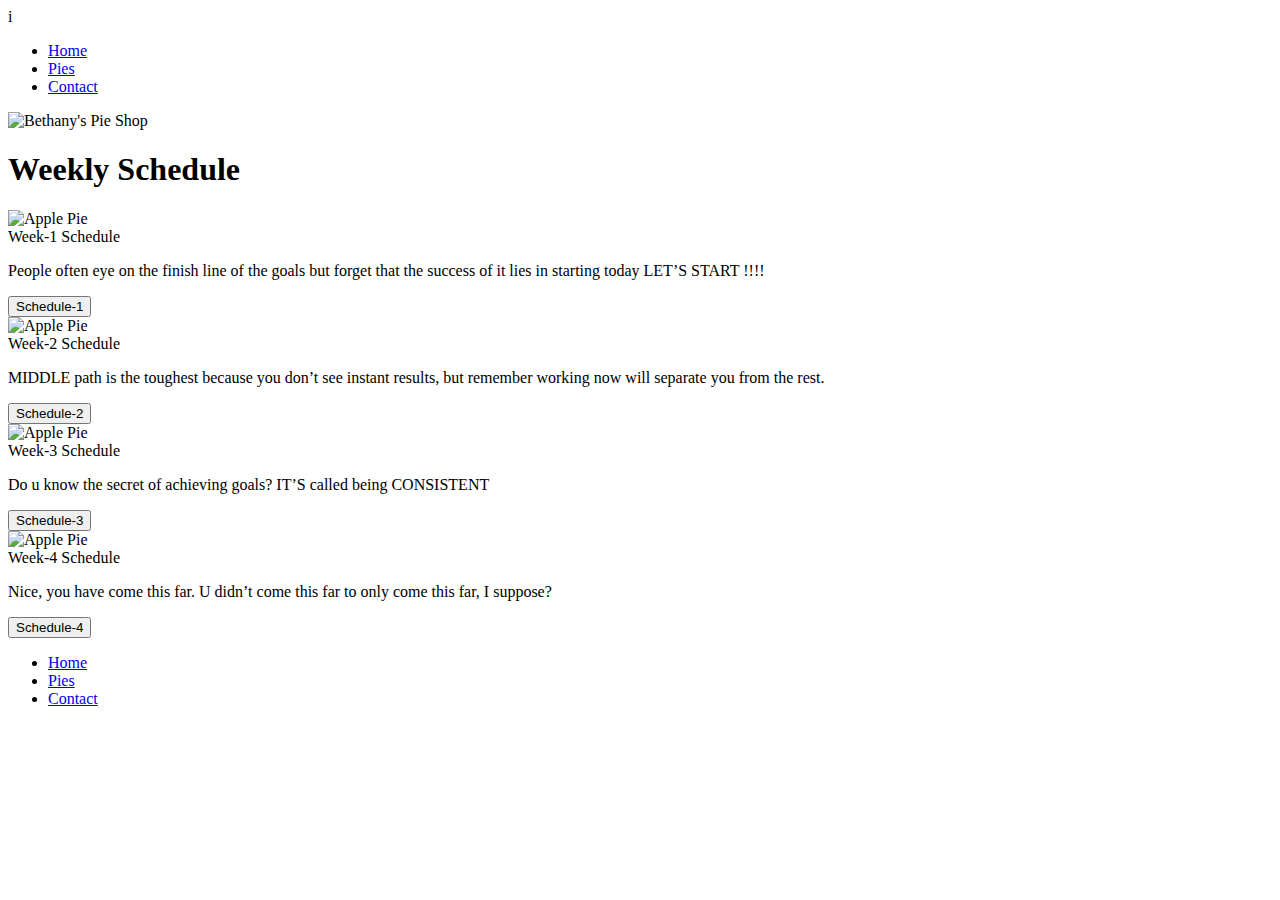
==== pies.html @ d4120794 "Merge branch 'main' of https://github.com/Lovekesh-GH/website" ====
<!DOCTYPE html>
<html lang="en">
  <head>
    <meta charset="UTF-8" />
    <meta name="viewport" content="width=device-width, initial-scale=1.0" />
    <meta http-equiv="X-UA-Compatible" content="ie=edge" />
    <title>Day wise Schedule | Calm Support</title>
    <link rel="stylesheet" href="site.css" type="text/css" />
  </head>
  <body>i
    <header>
      <nav>
        <ul>
          <li><a href="/">Home</a></li>
          <li><a href="pies.html">Pies</a></li>
          <li><a href="contact.html">Contact</a></li>
        </ul>
      </nav>
    </header>
    <main>
      <aside>
        <img src="images/logo.png" alt="Bethany's Pie Shop" />
      </aside>

      <article>
        <h1>Weekly Schedule</h1>

        <section class="columns-desktop">
          <div class="pie">
            <img src="images/weekly.jpg" alt="Apple Pie" />
            <div class="columns">
              <div class="title">Week-1 Schedule</div>
            </div>
            <p class="desc">People often eye on the finish  line of the goals but forget that the success of it lies  in starting today
              LET’S START !!!!
              </p>
            <button data-order="apple-pie">Schedule-1</button>
          </div>

          <div class="pie">
            <img src="images/weekly2.jpg" alt="Apple Pie" />
            <div class="columns">
              <div class="title">Week-2 Schedule</div>
            </div>
            <p class="desc">MIDDLE path is the toughest because you don’t see instant results, but remember working now will separate you from the rest.</p>
            <button data-order="apple-pie">Schedule-2</button>
          </div>

          <div class="pie">
            <img src="images/weekly3.jpg" alt="Apple Pie" />
            <div class="columns">
              <div class="title">Week-3 Schedule</div>
            </div>
            <p class="desc">Do u know the secret of achieving goals?
              IT’S called being CONSISTENT
              </p>
            <button data-order="apple-pie">Schedule-3</button>
          </div>

          <div class="pie">
            <img src="images/weekly4.jpg" alt="Apple Pie" />
            <div class="columns">
              <div class="title">Week-4 Schedule</div>
            </div>
            <p class="desc">Nice, you have come this far.
              U didn’t come this far to only come this far, I suppose?
              </p>
            <button data-order="apple-pie">Schedule-4</button>
          </div>

        </section>
      </article>
    </main>

    <footer>
      <nav>
        <ul>
          <li><a href="/">Home</a></li>
          <li><a href="pies.html">Pies</a></li>
          <li><a href="contact.html">Contact</a></li>
        </ul>
      </nav>
    </footer>
  </body>
  <script>
    window.addEventListener("DOMContentLoaded", function(e) {
      const orderButtons = document.querySelectorAll("button[data-order]");

      orderButtons.forEach(function(button) {
        
        button.addEventListener("click", function(e) {
          const button = e.currentTarget;
          const container = button.parentNode;

          const order = {
            id: (id = button.getAttribute("data-order")),
            title: container.querySelector(".title").innerText,
            desc: container.querySelector(".desc").innerText
          };

          localStorage.setItem("Schedule", JSON.stringify(order));

          const url = window.location.href.replace("pies.html", "schedule.html");
          window.location.href = url;
        });
      });
    });
  </script>
</html>
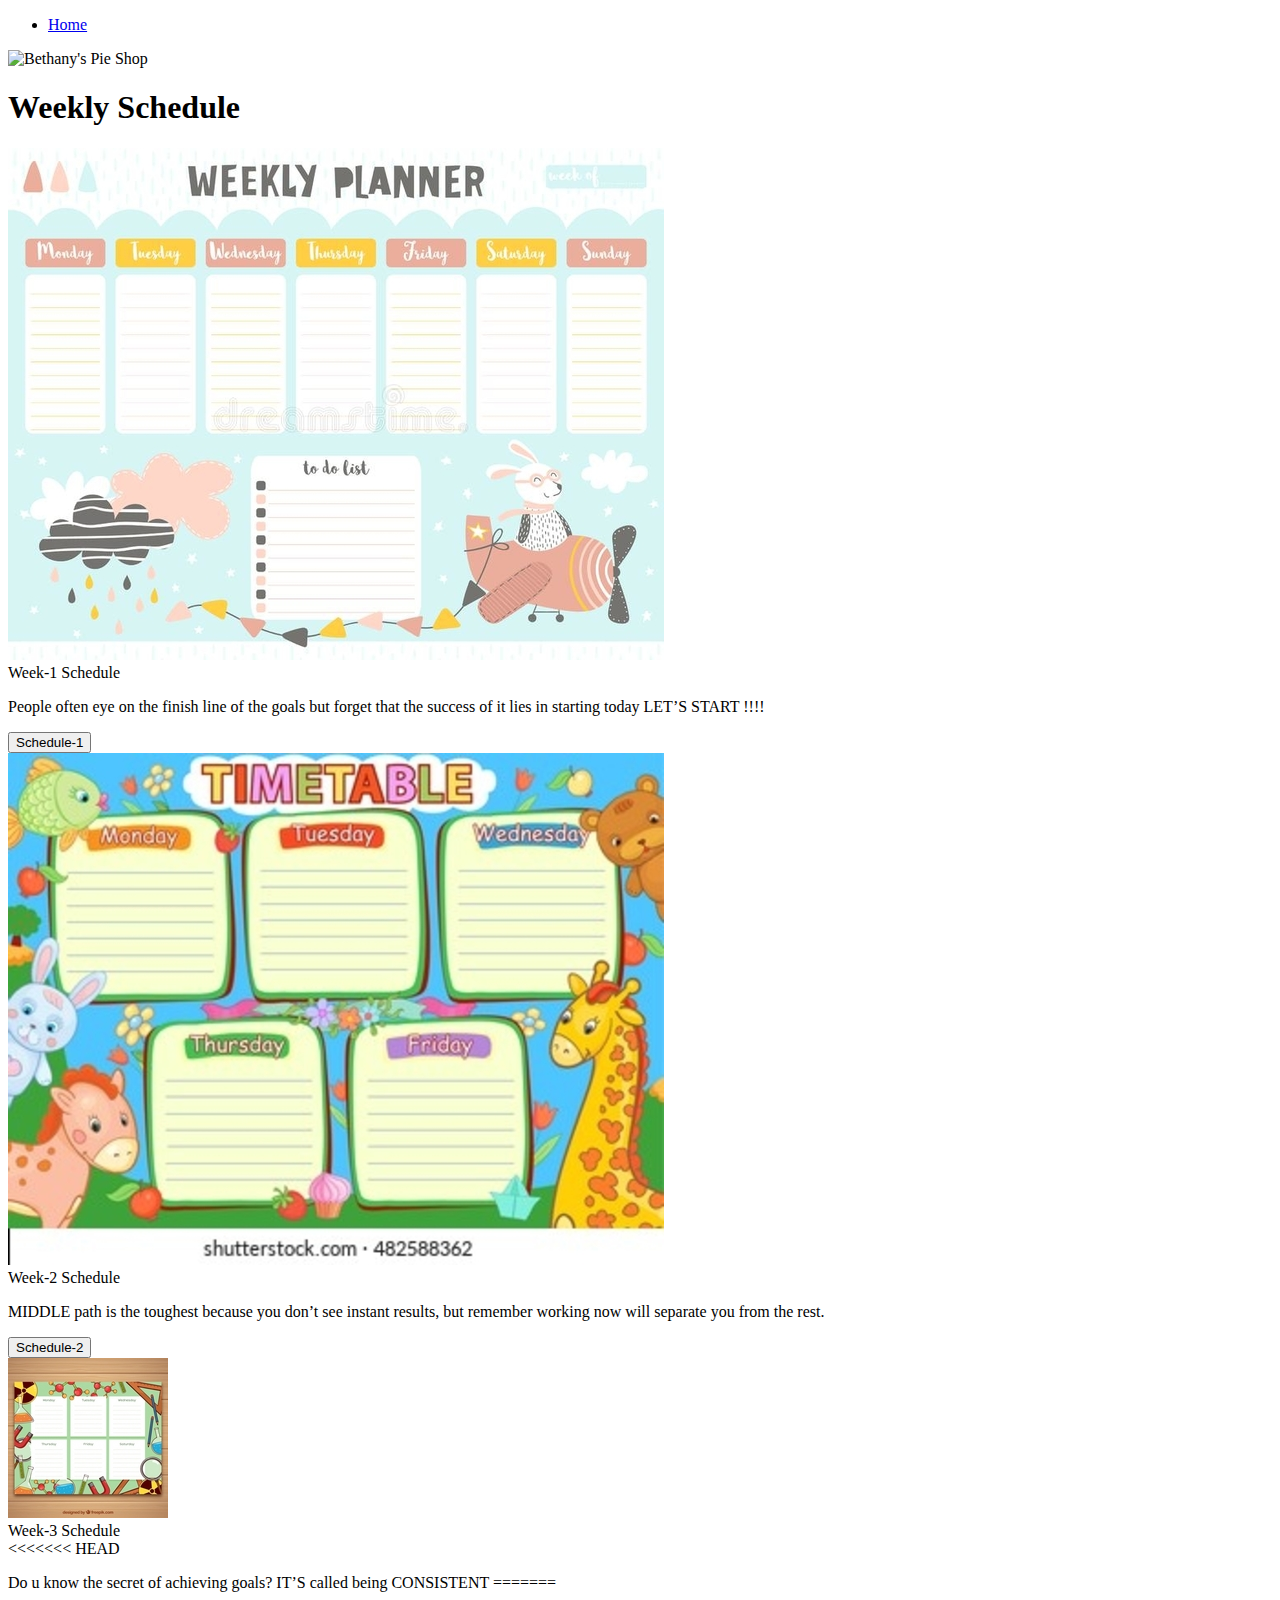
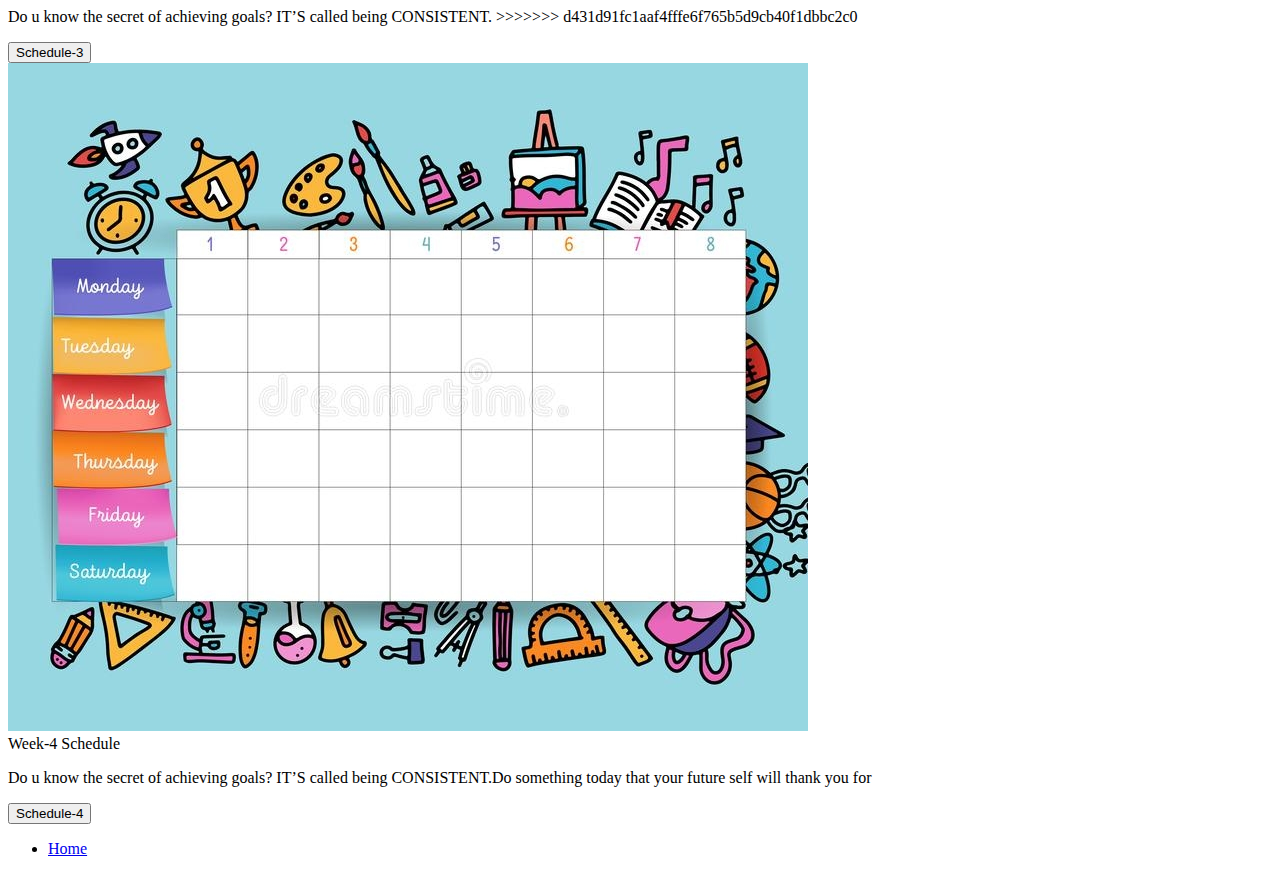
==== commit 80111a4b: "Merge branch 'main' of https://github.com/Lovekesh-GH/lovekesh-gh.github.io" ====
--- a/pies.html
+++ b/pies.html
@@ -7,17 +7,15 @@
     <title>Day wise Schedule | Calm Support</title>
     <link rel="stylesheet" href="site.css" type="text/css" />
   </head>
-  <body>i
+  <body>
     <header>
       <nav>
         <ul>
           <li><a href="/">Home</a></li>
-          <li><a href="pies.html">Pies</a></li>
-          <li><a href="contact.html">Contact</a></li>
         </ul>
       </nav>
     </header>
-    <main>
+    <main>  
       <aside>
         <img src="images/logo.png" alt="Bethany's Pie Shop" />
       </aside>
@@ -43,18 +41,26 @@
               <div class="title">Week-2 Schedule</div>
             </div>
             <p class="desc">MIDDLE path is the toughest because you don’t see instant results, but remember working now will separate you from the rest.</p>
-            <button data-order="apple-pie">Schedule-2</button>
+            <button data-order2="apple-pie">Schedule-2</button>
           </div>
 
           <div class="pie">
             <img src="images/weekly3.jpg" alt="Apple Pie" />
             <div class="columns">
-              <div class="title">Week-3 Schedule</div>
+              <div class="title3">Week-3 Schedule</div>
             </div>
+<<<<<<< HEAD
+            <p class="desc3">Do u know the secret of achieving goals?
+              IT’S called being CONSISTENT
+=======
             <p class="desc">Do u know the secret of achieving goals?
-              IT’S called being CONSISTENT
+              IT’S called being CONSISTENT.
+>>>>>>> d431d91fc1aaf4fffe6f765b5d9cb40f1dbbc2c0
               </p>
-            <button data-order="apple-pie">Schedule-3</button>
+      
+                <button data-order3="apple-pie">Schedule-3</button>
+              </div>
+            
           </div>
 
           <div class="pie">
@@ -62,10 +68,10 @@
             <div class="columns">
               <div class="title">Week-4 Schedule</div>
             </div>
-            <p class="desc">Nice, you have come this far.
-              U didn’t come this far to only come this far, I suppose?
+            <p class="desc">Do u know the secret of achieving goals?
+              IT’S called being CONSISTENT.Do something today that your future self will thank you for
               </p>
-            <button data-order="apple-pie">Schedule-4</button>
+            <button data-order4="apple-pie">Schedule-4</button>
           </div>
 
         </section>
@@ -76,8 +82,6 @@
       <nav>
         <ul>
           <li><a href="/">Home</a></li>
-          <li><a href="pies.html">Pies</a></li>
-          <li><a href="contact.html">Contact</a></li>
         </ul>
       </nav>
     </footer>
@@ -106,4 +110,76 @@
       });
     });
   </script>
+  <script>
+    window.addEventListener("DOMContentLoaded", function(e) {
+      const orderButtons = document.querySelectorAll("button[data-order2]");
+
+      orderButtons.forEach(function(button) {
+        
+        button.addEventListener("click", function(e) {
+          const button = e.currentTarget;
+          const container = button.parentNode;
+
+          const order = {
+            id: (id = button.getAttribute("data-order2")),
+            title: container.querySelector(".title").innerText,
+            desc: container.querySelector(".desc").innerText
+          };
+
+          localStorage.setItem("Schedule", JSON.stringify(order));
+
+          const url = window.location.href.replace("pies.html", "schedule2.html");
+          window.location.href = url;
+        });
+      });
+    });
+  </script>
+  <script>
+    window.addEventListener("DOMContentLoaded", function(e) {
+      const orderButtons = document.querySelectorAll("button[data-order3]");
+
+      orderButtons.forEach(function(button) {
+        
+        button.addEventListener("click", function(e) {
+          const button = e.currentTarget;
+          const container = button.parentNode;
+
+          const order = {
+            id: (id = button.getAttribute("data-order3")),
+            title: container.querySelector(".title").innerText,
+            desc3: container.querySelector(".desc3").innerText
+          };
+
+          localStorage.setItem("Schedule", JSON.stringify(order));
+
+          const url = window.location.href.replace("pies.html", "schedule3.html");
+          window.location.href = url;
+        });
+      });
+    });
+  </script>
+  <script>
+    window.addEventListener("DOMContentLoaded", function(e) {
+      const orderButtons = document.querySelectorAll("button[data-order4]");
+
+      orderButtons.forEach(function(button) {
+        
+        button.addEventListener("click", function(e) {
+          const button = e.currentTarget;
+          const container = button.parentNode;
+
+          const order = {
+            id: (id = button.getAttribute("data-order4")),
+            title: container.querySelector(".title").innerText,
+            desc: container.querySelector(".desc").innerText
+          };
+
+          localStorage.setItem("Schedule", JSON.stringify(order));
+
+          const url = window.location.href.replace("pies.html", "schedule4.html");
+          window.location.href = url;
+        });
+      });
+    });
+  </script>
 </html>
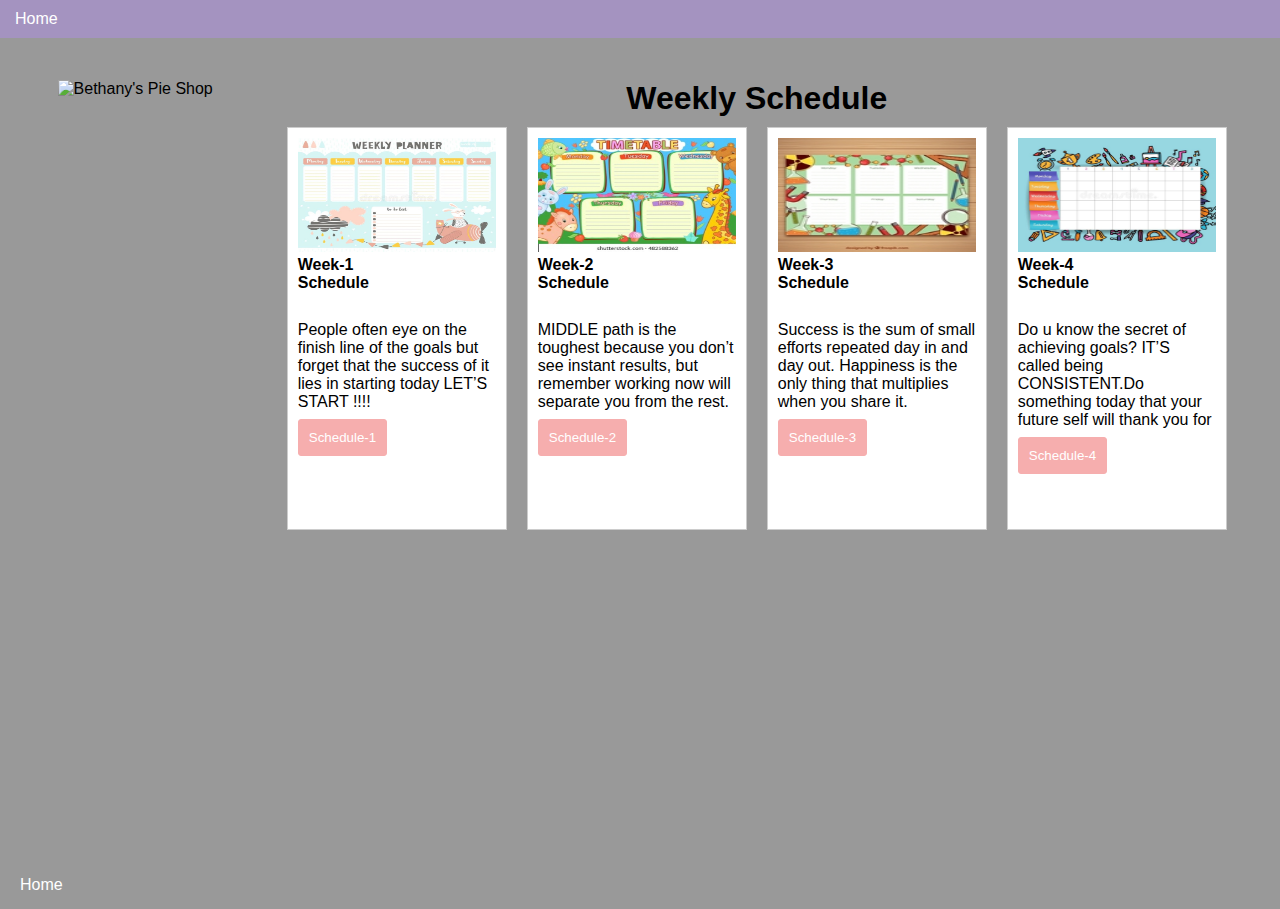
==== commit e463d63a: "changes done" ====
--- a/pies.html
+++ b/pies.html
@@ -49,13 +49,8 @@
             <div class="columns">
               <div class="title3">Week-3 Schedule</div>
             </div>
-<<<<<<< HEAD
-            <p class="desc3">Do u know the secret of achieving goals?
-              IT’S called being CONSISTENT
-=======
-            <p class="desc">Do u know the secret of achieving goals?
-              IT’S called being CONSISTENT.
->>>>>>> d431d91fc1aaf4fffe6f765b5d9cb40f1dbbc2c0
+            <p class="desc">Success is the sum of small efforts repeated day in and day out.
+              Happiness is the only thing that multiplies when you share it.
               </p>
       
                 <button data-order3="apple-pie">Schedule-3</button>
@@ -134,6 +129,7 @@
       });
     });
   </script>
+  
   <script>
     window.addEventListener("DOMContentLoaded", function(e) {
       const orderButtons = document.querySelectorAll("button[data-order3]");
@@ -147,7 +143,7 @@
           const order = {
             id: (id = button.getAttribute("data-order3")),
             title: container.querySelector(".title").innerText,
-            desc3: container.querySelector(".desc3").innerText
+            desc: container.querySelector(".desc").innerText
           };
 
           localStorage.setItem("Schedule", JSON.stringify(order));
@@ -158,6 +154,7 @@
       });
     });
   </script>
+  
   <script>
     window.addEventListener("DOMContentLoaded", function(e) {
       const orderButtons = document.querySelectorAll("button[data-order4]");
--- a/site.css
+++ b/site.css
@@ -0,0 +1,139 @@
+* {
+    margin: 0;
+  }
+  
+  html,
+  body {
+    height: 100%;
+  }
+  
+  h1 {text-align: center;}
+  
+  
+  body {
+    font-family: Arial, Helvetica, sans-serif;
+    background-color: #999;
+  }
+  
+  p {
+    margin: 0.5em 0 0.5em 0;
+  }
+  
+  header {
+    display: block;
+    position: fixed;
+    top: 0;
+    left: 0;
+    width: 100%;
+    background-color: #a493c0;
+    padding: 10px;
+  }
+  
+  nav a:visited,
+  nav a:link {
+    color: #fff;
+    text-decoration: none;
+  }
+  
+  nav > ul {
+    display: inline;
+    padding: 0;
+  }
+  
+  nav > ul > li {
+    display: inline-block;
+    list-style: none;
+    margin: 0 5px 0 5px;
+  }
+  
+  main {
+    display: block;
+    background-image: url("images/background.png");
+    padding-top: 3em;
+    padding-bottom: 3em;
+    min-height: 85%;
+  }
+  
+  footer {
+    padding: 15px;
+  }
+  
+  aside,
+  article {
+    padding: 2em;
+  }
+  
+  aside {
+    text-align: center;
+  }
+  
+  article {
+    width: 75%;
+  }
+  
+  .columns {
+    display: flex;
+  }
+  
+  @media only screen and (min-width: 768px) {
+    main {
+      display: flex;
+    }
+  
+    aside {
+      margin-left: 2%;
+    }
+  
+    .columns-desktop {
+      display: flex;
+    }
+  }
+  
+  /* Pie */
+  .pie {
+    width: 200px;
+    padding: 10px;
+    margin: 10px;
+    background-color: #fff;
+    border: solid 1px #ccc;
+  }
+  
+  .pie img {
+    width: 100%;
+    height:30%;
+  }
+  
+  .pie .title {
+    font-weight: bold;
+  }
+  .pie .title3 {
+    font-weight: bold;
+  
+  }
+  
+  .pie .columns {
+    width: 50%;
+    height:15%;
+  
+  }
+  .pie desc3
+   {
+    height:auto;
+  }
+  
+  .pie .columns div {
+    width: 90%;
+  }
+
+  .pie button {
+    background-color: #f6aeae;
+    padding: 10px;
+    border: solid 1px #f6aeae;
+    border-radius: 3px;
+    color: #fff;
+  }
+  .pie button:hover{
+    background: rgb(51, 85, 136); 
+   }
+
+  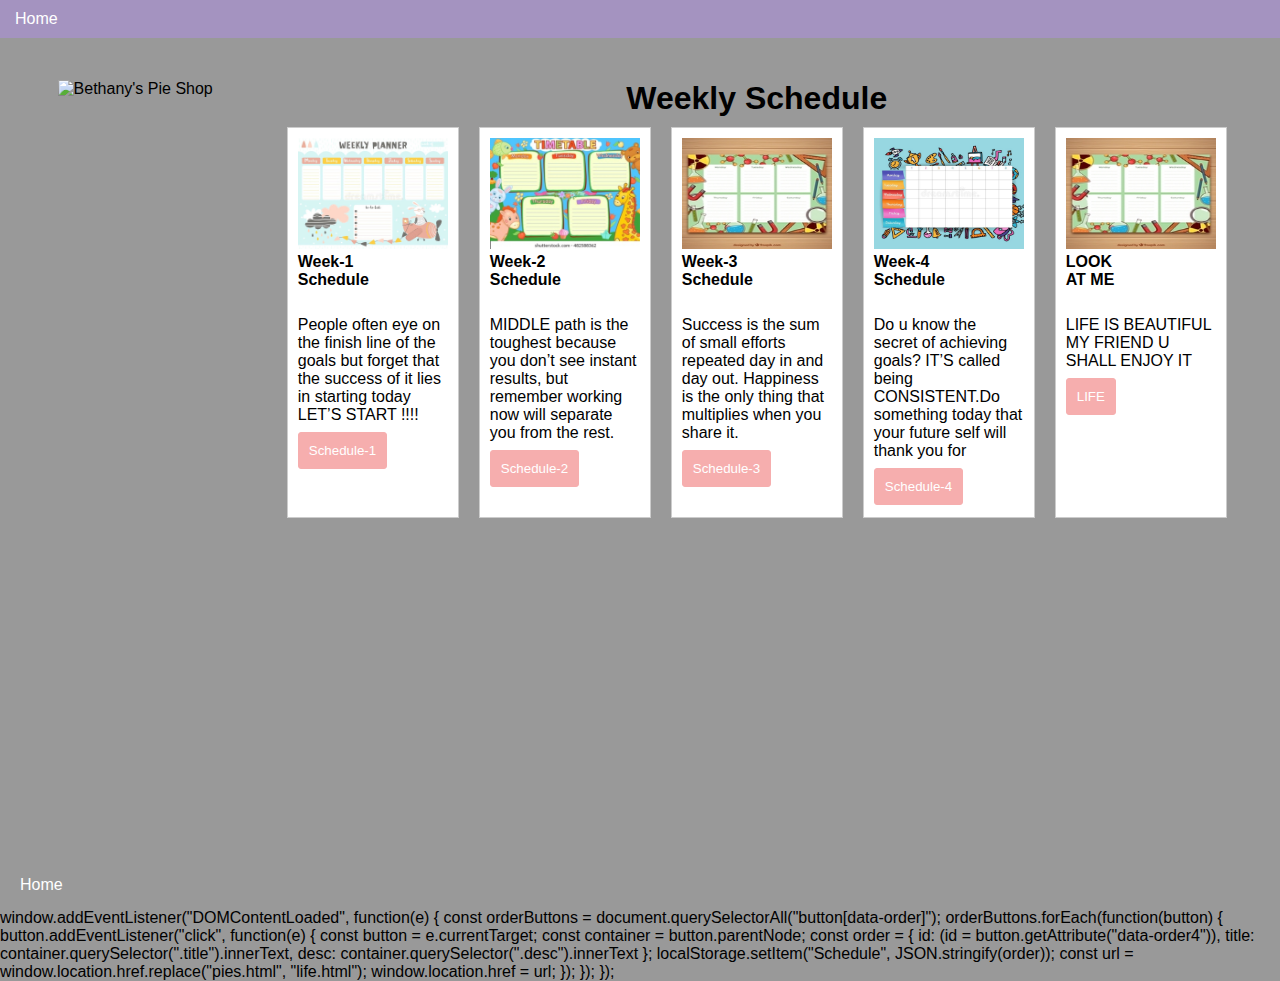
==== commit 9343030f: "enter" ====
--- a/pies.html
+++ b/pies.html
@@ -68,6 +68,19 @@
               </p>
             <button data-order4="apple-pie">Schedule-4</button>
           </div>
+          <div class="pie">
+            <link rel="stylesheet" href="life.css" type="text/css" />
+            <img src="images/weekly3.jpg" alt="Apple Pie" />
+            <div class="columns">
+              <div class="title">LOOK AT ME </div>
+            </div>
+            <p class="desc">LIFE IS BEAUTIFUL MY FRIEND U SHALL ENJOY IT
+              </p>
+      
+                <button data-order="apple-pie">LIFE</button>
+              </div>
+            
+          </div>
 
         </section>
       </article>
@@ -142,8 +155,8 @@
 
           const order = {
             id: (id = button.getAttribute("data-order3")),
-            title: container.querySelector(".title").innerText,
-            desc: container.querySelector(".desc").innerText
+            title3: container.querySelector(".title3").innerText,
+            desc3: container.querySelector(".desc").innerText
           };
 
           localStorage.setItem("Schedule", JSON.stringify(order));
@@ -179,4 +192,27 @@
       });
     });
   </script>
+   window.addEventListener("DOMContentLoaded", function(e) {
+    const orderButtons = document.querySelectorAll("button[data-order]");
+
+    orderButtons.forEach(function(button) {
+      
+      button.addEventListener("click", function(e) {
+        const button = e.currentTarget;
+        const container = button.parentNode;
+
+        const order = {
+          id: (id = button.getAttribute("data-order4")),
+          title: container.querySelector(".title").innerText,
+          desc: container.querySelector(".desc").innerText
+        };
+
+        localStorage.setItem("Schedule", JSON.stringify(order));
+
+        const url = window.location.href.replace("pies.html", "life.html");
+        window.location.href = url;
+      });
+    });
+  });
+</script>
 </html>
